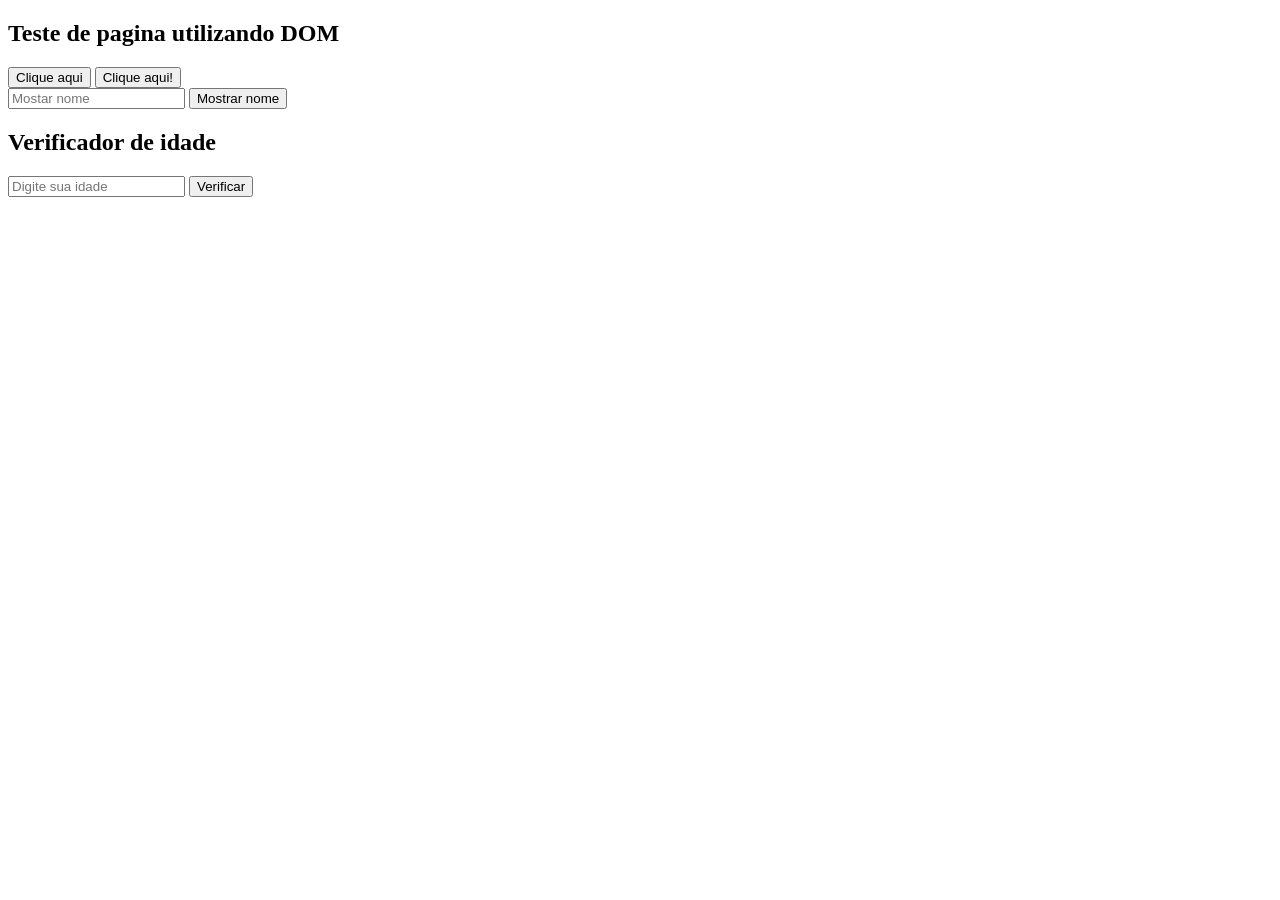
==== Aula 11/Pratica/index.html @ 89a26510 "Adiciona imagem para exercicio 3 e conclusao de exercicios 1 e 2" ====
<!DOCTYPE html>
<html lang="en">

<head>
    <meta charset="UTF-8">
    <meta name="viewport" content="width=device-width, initial-scale=1.0">
    <title>Aula de DOM</title>
</head>

<body>
    <section>
    <h1 id="titulo">Teste de pagina utilizando DOM</h1>

    <button onclick="alterarTitulo()">Clique aqui</button>
    <button onclick="mostrarMensagem()">Clique aqui!</button>
</section>

<section>
    <input type="text" id="nome" placeholder="Mostar nome">
    <button onclick="mostrarNome()">Mostrar nome</button>
    <p id="resultado"></p>
</section>
<section>
    <h1>Verificador de idade</h1>
    <input type="number" id="idade" placeholder="Digite sua idade">
    <button onclick="verificarIdade()">Verificar</button>
    <p id="resultadoIdade"></p>
</section>
    <script src="JS/script.js"></script>
</body>

</html>
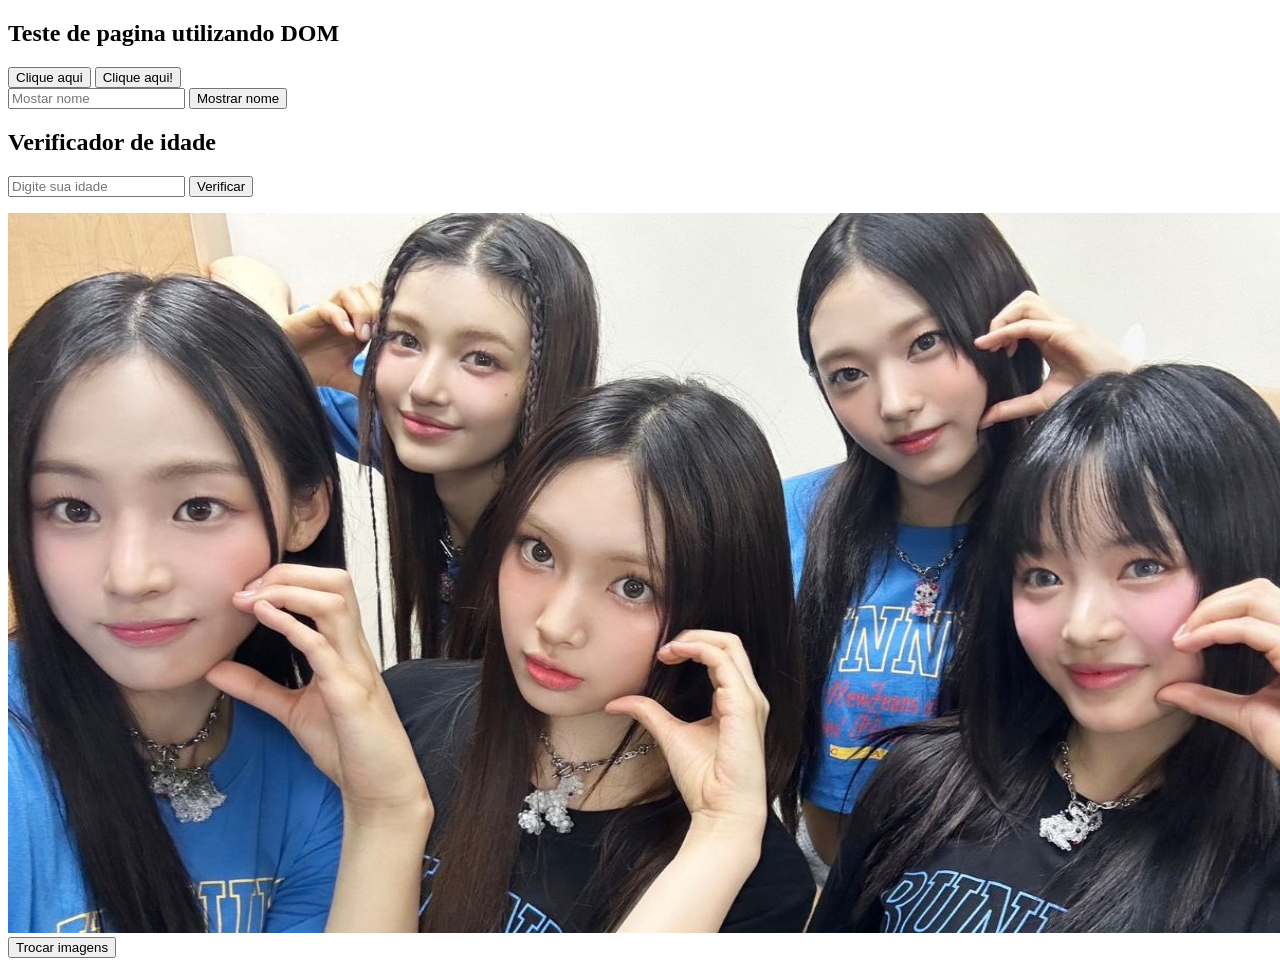
==== commit cdfc2152: "Adiciona segunda imagem" ====
--- a/Aula 11/Pratica/index.html
+++ b/Aula 11/Pratica/index.html
@@ -15,17 +15,33 @@
     <button onclick="mostrarMensagem()">Clique aqui!</button>
 </section>
 
+
+
+
+
+
 <section>
     <input type="text" id="nome" placeholder="Mostar nome">
     <button onclick="mostrarNome()">Mostrar nome</button>
     <p id="resultado"></p>
 </section>
+
+
 <section>
     <h1>Verificador de idade</h1>
     <input type="number" id="idade" placeholder="Digite sua idade">
     <button onclick="verificarIdade()">Verificar</button>
     <p id="resultadoIdade"></p>
 </section>
+
+
+
+<section>
+    <img src="IMGS/NEWJEANS_PIC.jpg" alt="Imagem do grupo de KPOP da quarta geração, denominado New Jeans">
+    <button onclick="alterarImagem()">Trocar imagens</button>
+</section>
+
+
     <script src="JS/script.js"></script>
 </body>
 
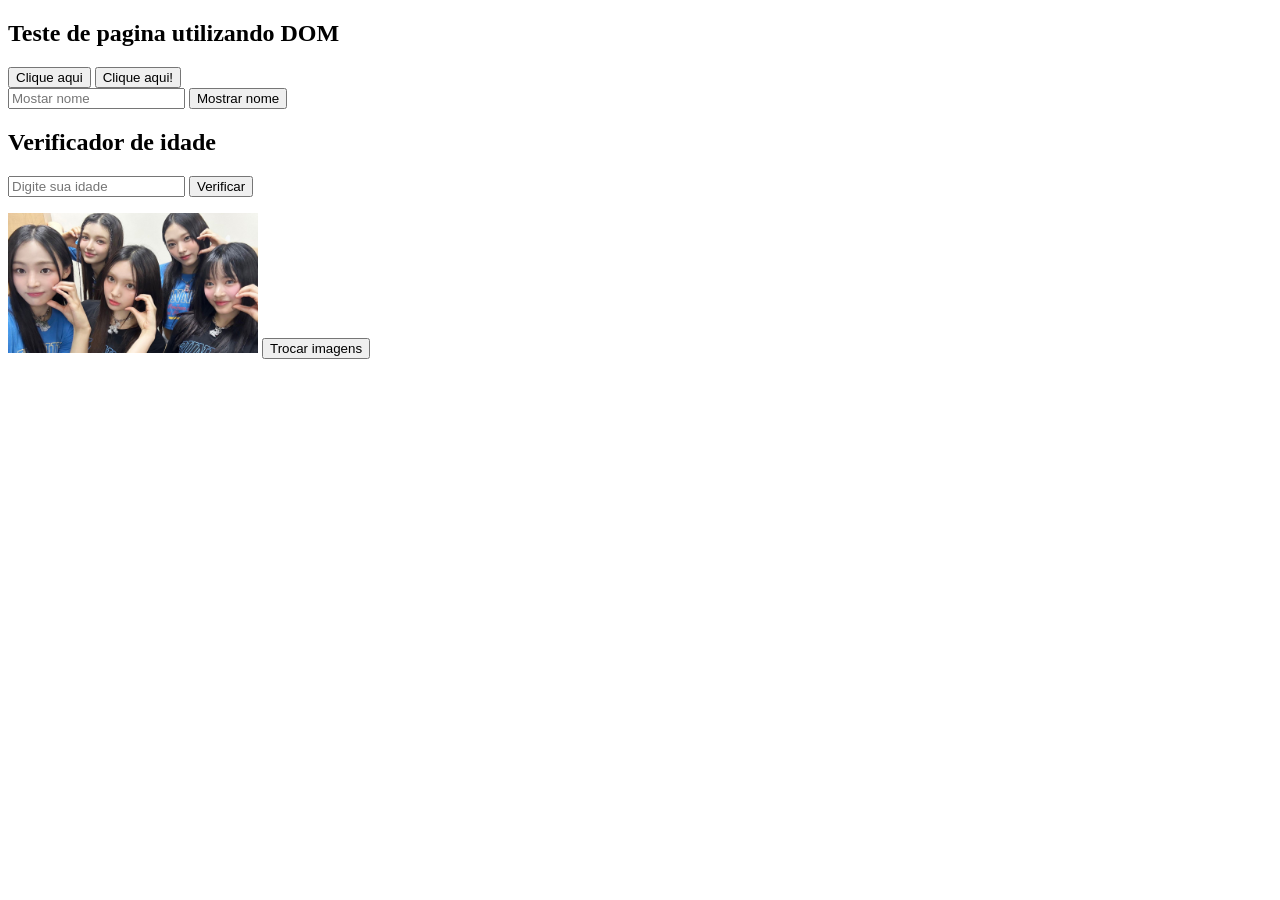
==== commit 762276fb: "Feito exercicio 3" ====
--- a/Aula 11/Pratica/index.html
+++ b/Aula 11/Pratica/index.html
@@ -37,7 +37,7 @@
 
 
 <section>
-    <img src="IMGS/NEWJEANS_PIC.jpg" alt="Imagem do grupo de KPOP da quarta geração, denominado New Jeans">
+    <img id="imagem" src="IMGS/315371840_newjeans.jpg" alt="Imagem do grupo de KPOP da quarta geração, denominado New Jeans" width="250px">
     <button onclick="alterarImagem()">Trocar imagens</button>
 </section>
 
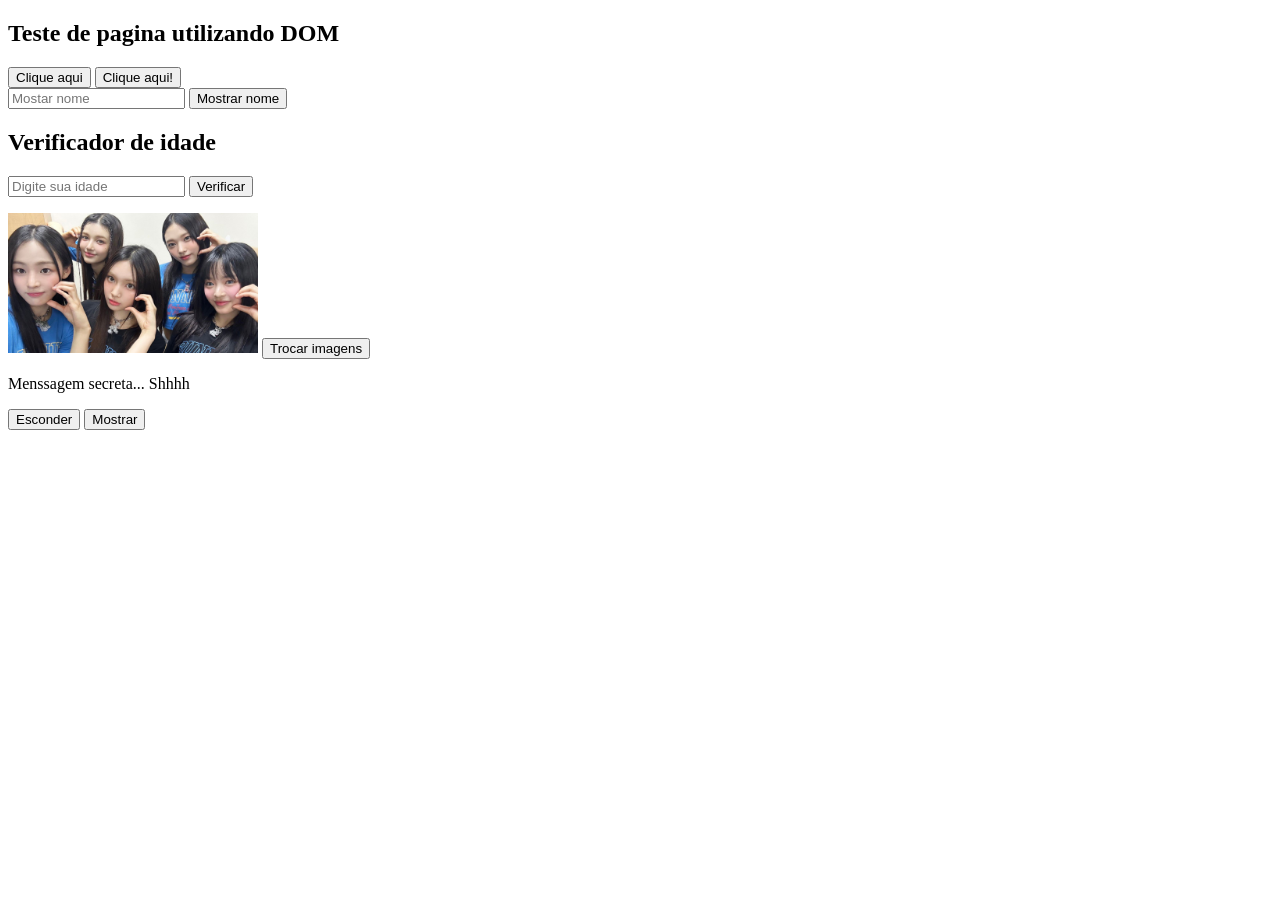
==== commit 0ab354e6: "Realizado exercicio 4" ====
--- a/Aula 11/Pratica/index.html
+++ b/Aula 11/Pratica/index.html
@@ -42,6 +42,14 @@
 </section>
 
 
+<section>
+    <p id="texto-2">Menssagem secreta... Shhhh</p>
+    <button onclick="esconderTexto()">Esconder</button>
+    <button onclick="mostrarTexto()">Mostrar</button>
+</section>
+
+
+
     <script src="JS/script.js"></script>
 </body>
 
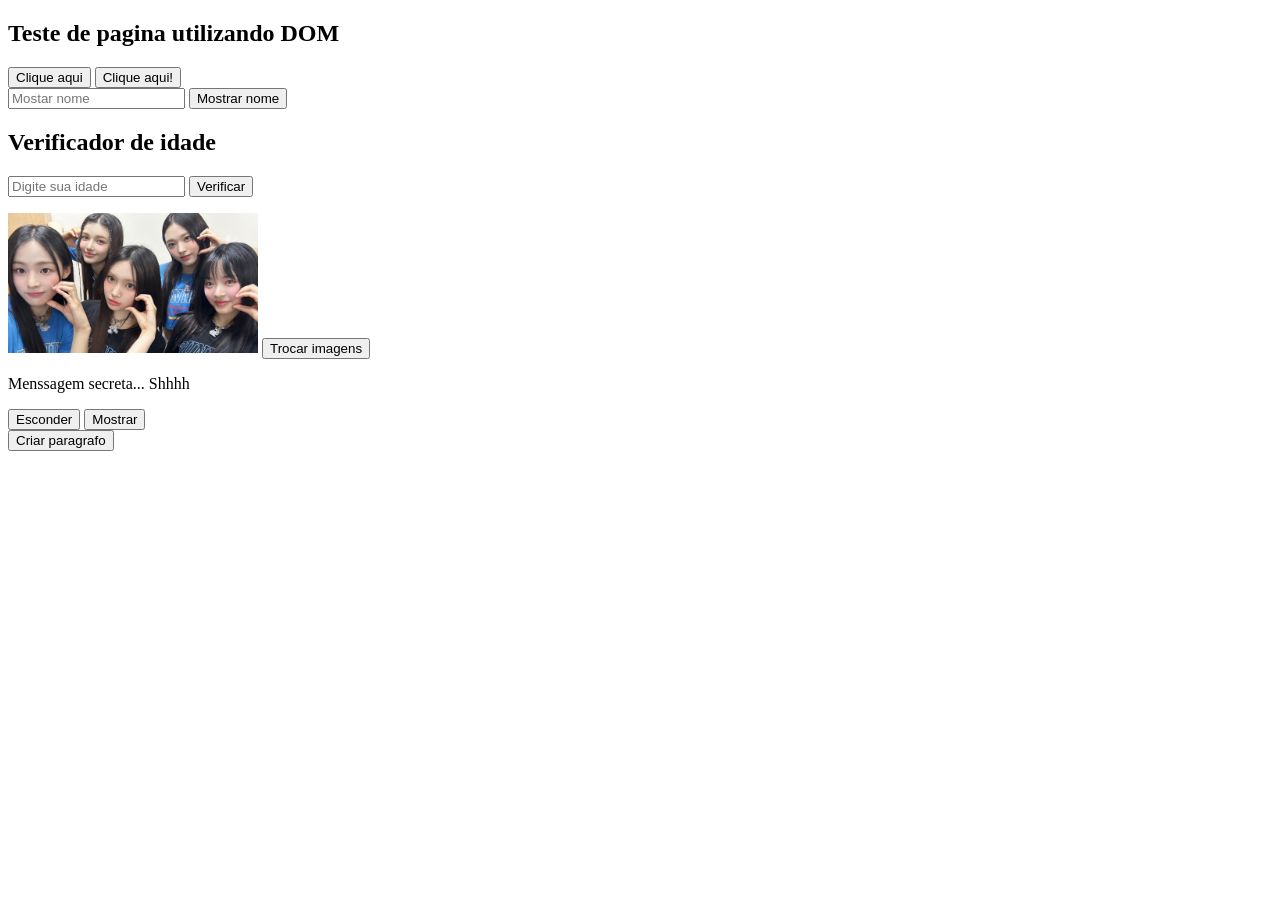
==== commit 6afc98eb: "Realizada atividade 5" ====
--- a/Aula 11/Pratica/index.html
+++ b/Aula 11/Pratica/index.html
@@ -47,6 +47,10 @@
     <button onclick="esconderTexto()">Esconder</button>
     <button onclick="mostrarTexto()">Mostrar</button>
 </section>
+<section>
+    <div id="area"></div>
+    <button onclick="criarParagrafo()">Criar paragrafo</button>
+</section>
 
 
 
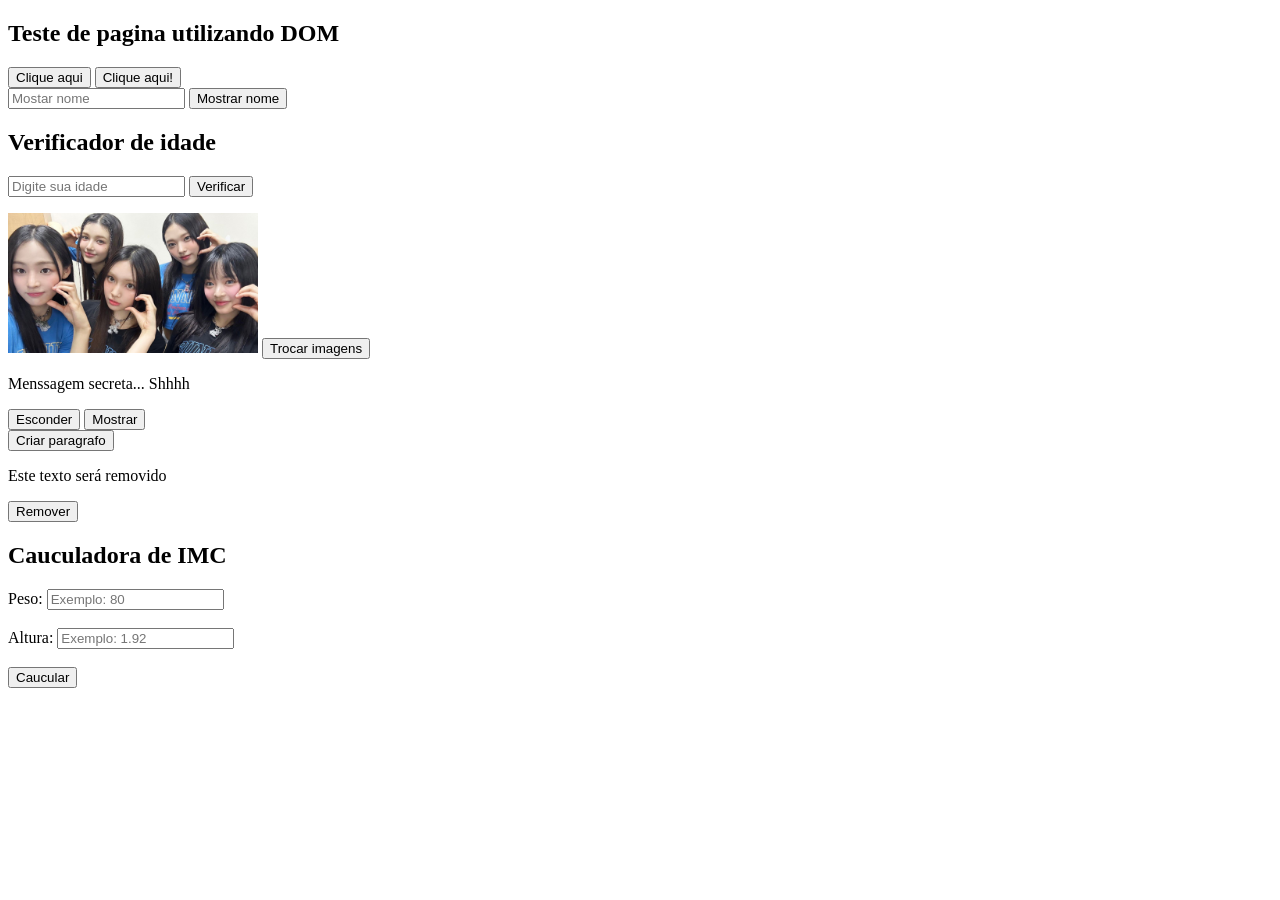
==== commit df1e524d: "Finalizada atividade 6" ====
--- a/Aula 11/Pratica/index.html
+++ b/Aula 11/Pratica/index.html
@@ -53,6 +53,26 @@
 </section>
 
 
+<section>
+    <p id="aviso">Este texto será removido</p>
+    <button onclick="removerAviso()">Remover</button>
+</section>
+
+<section>
+    <h1>Cauculadora de IMC</h1>
+    <label>Peso:</label>
+    <input type="number" id="peso" placeholder="Exemplo: 80">
+    <br><br>
+
+
+    <label>Altura:</label>
+    <input type="number" id="altura" placeholder="Exemplo: 1.92" step="0.01">
+    <br><br>
+
+    <button onclick="calcularIMC()">Caucular</button>
+    <p id="resultado"></p>
+</section>
+
 
     <script src="JS/script.js"></script>
 </body>
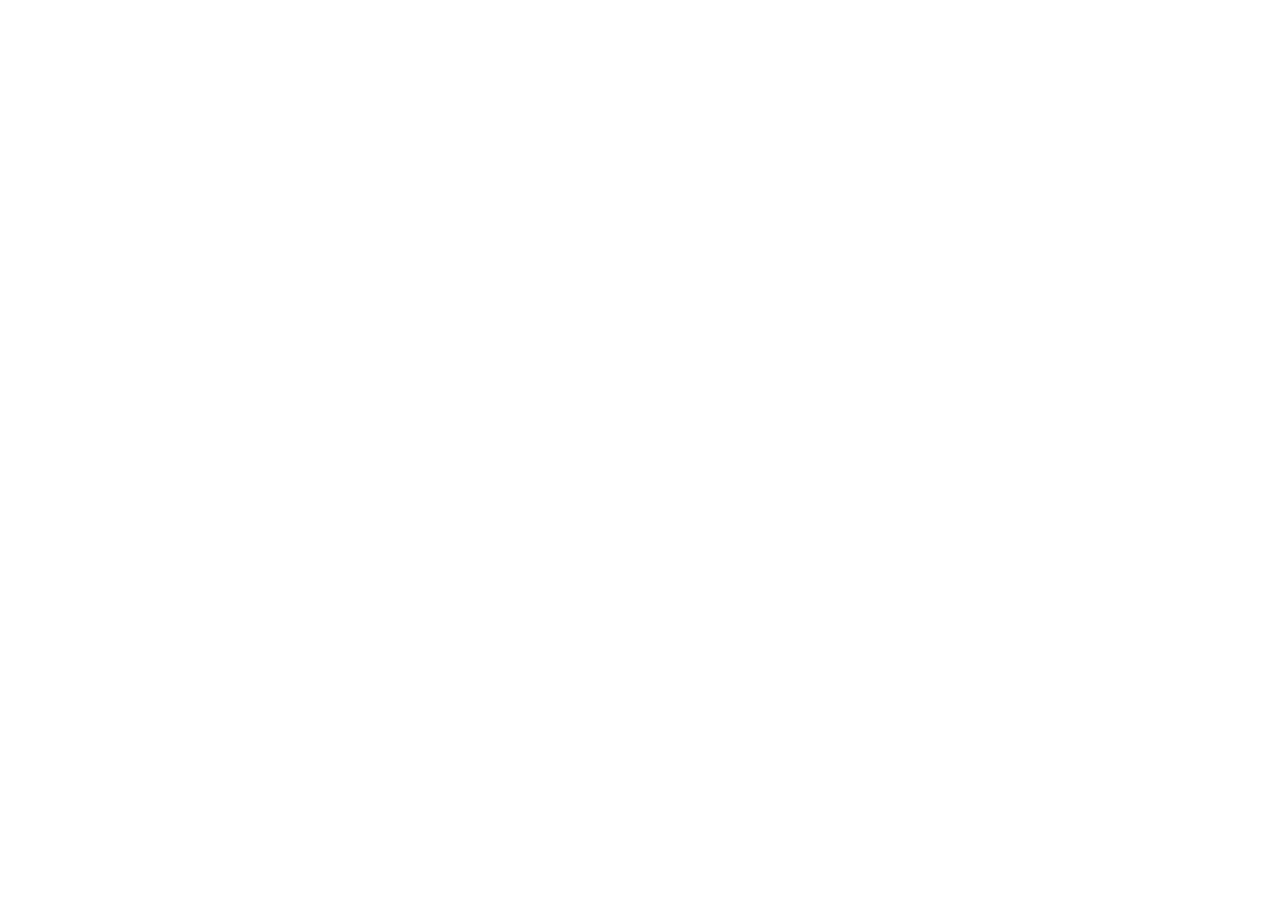
==== commit 11677c0a: "Comentando as atividades para abrir espaço na pagiona Nao to afim de usar css ainda" ====
--- a/Aula 11/Pratica/index.html
+++ b/Aula 11/Pratica/index.html
@@ -8,7 +8,7 @@
 </head>
 
 <body>
-    <section>
+    <!-- <section>
     <h1 id="titulo">Teste de pagina utilizando DOM</h1>
 
     <button onclick="alterarTitulo()">Clique aqui</button>
@@ -71,7 +71,7 @@
 
     <button onclick="calcularIMC()">Caucular</button>
     <p id="resultado"></p>
-</section>
+</section> -->
 
 
     <script src="JS/script.js"></script>
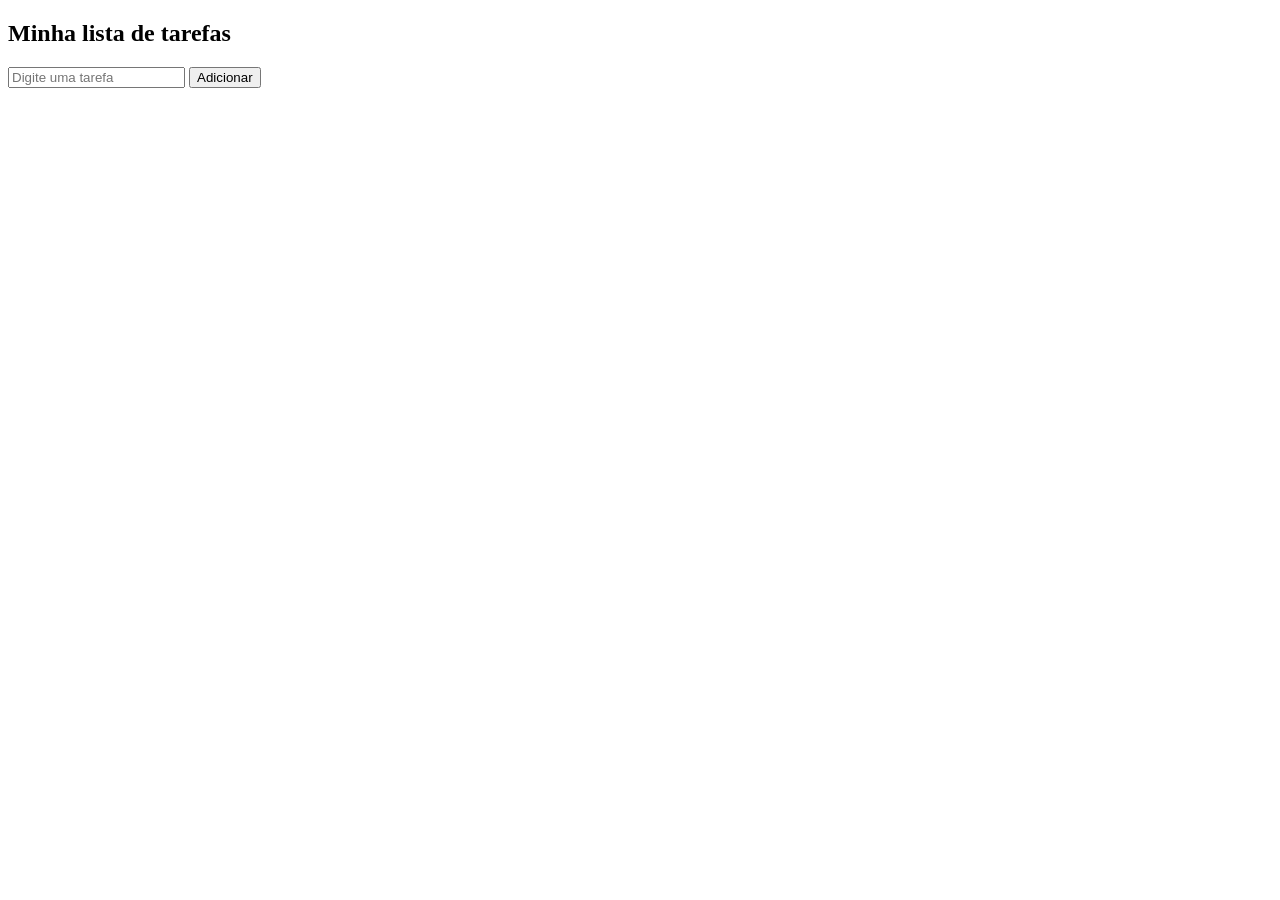
==== commit 71c379c1: "Realizado atividade 7" ====
--- a/Aula 11/Pratica/index.html
+++ b/Aula 11/Pratica/index.html
@@ -73,6 +73,15 @@
     <p id="resultado"></p>
 </section> -->
 
+<section>
+    <h1>Minha lista de tarefas</h1>
+
+    <input type="text" id="tarefa" placeholder="Digite uma tarefa">
+    <button onclick="adicionarTarefa()">Adicionar</button>
+
+    <ul id="lista"></ul>
+</section>
+
 
     <script src="JS/script.js"></script>
 </body>
